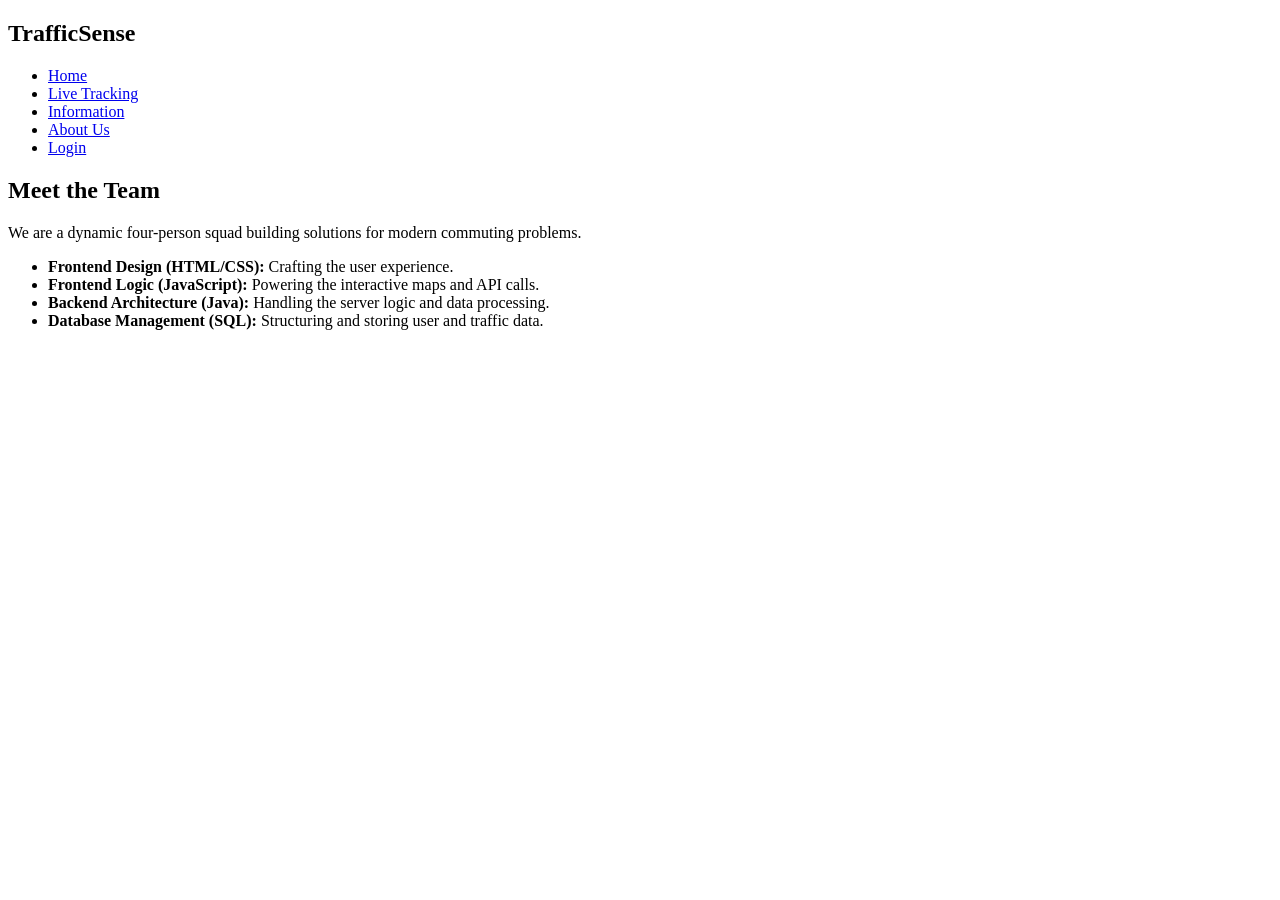
==== about.html @ 4d63b172 "adding html files" ====
<!DOCTYPE html>
<html lang="en">
<head>
    <meta charset="UTF-8">
    <meta name="viewport" content="width=device-width, initial-scale=1.0">
    <title>TrafficSense | About Us</title>
    <link rel="stylesheet" href="style.css">
</head>
<body>

    <nav>
        <h2>TrafficSense</h2>
        <ul>
            <li><a href="index.html">Home</a></li>
            <li><a href="tracking.html">Live Tracking</a></li>
            <li><a href="info.html">Information</a></li>
            <li><a href="about.html">About Us</a></li>
            <li><a href="login.html">Login</a></li>
        </ul>
    </nav>

    <main>
        <section>
            <h2>Meet the Team</h2>
            <p>We are a dynamic four-person squad building solutions for modern commuting problems.</p>
            
            <ul>
                <li><strong>Frontend Design (HTML/CSS):</strong> Crafting the user experience.</li>
                <li><strong>Frontend Logic (JavaScript):</strong> Powering the interactive maps and API calls.</li>
                <li><strong>Backend Architecture (Java):</strong> Handling the server logic and data processing.</li>
                <li><strong>Database Management (SQL):</strong> Structuring and storing user and traffic data.</li>
            </ul>
        </section>
    </main>

</body>
</html>
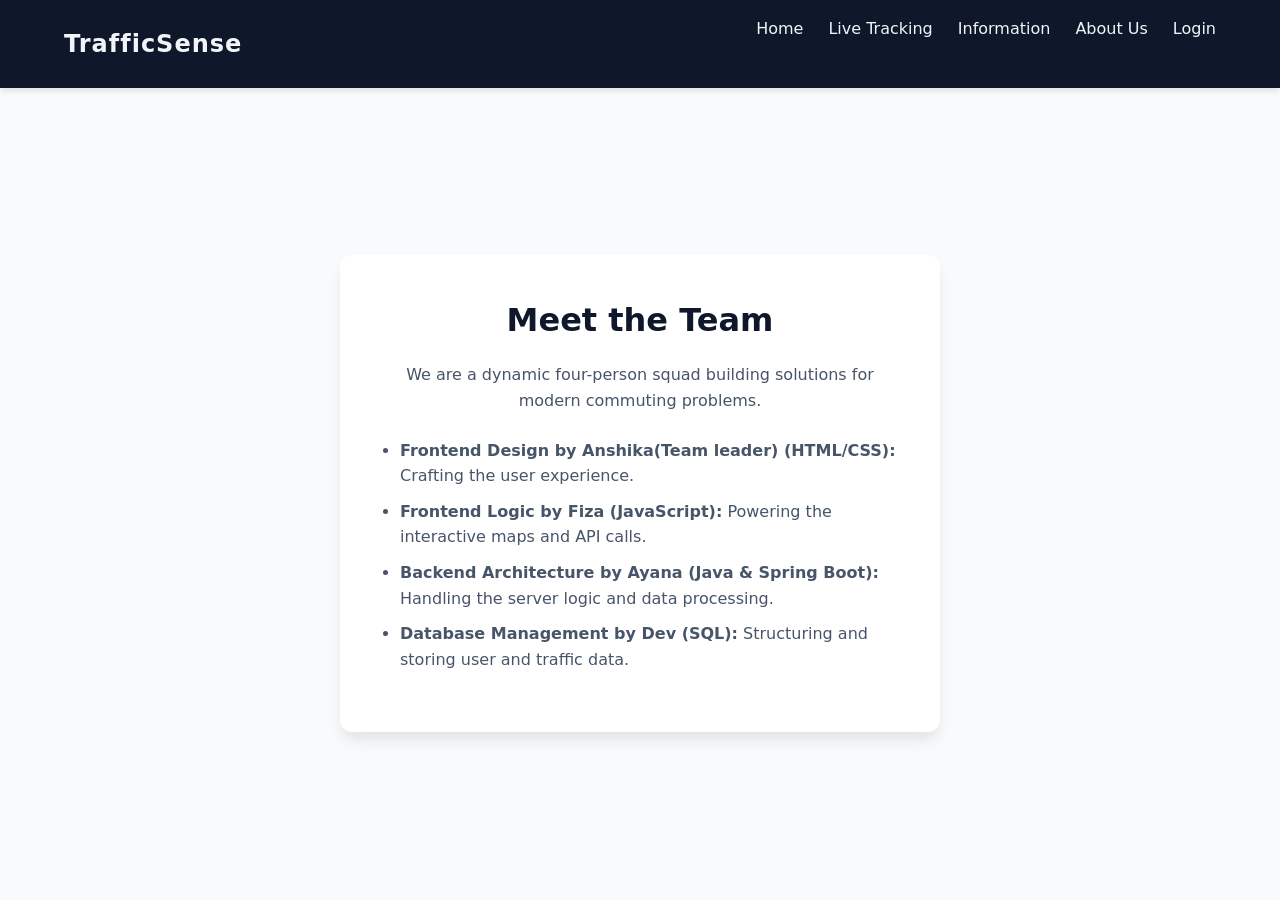
==== commit bbef9715: "add names of team members" ====
--- a/about.html
+++ b/about.html
@@ -25,10 +25,10 @@
             <p>We are a dynamic four-person squad building solutions for modern commuting problems.</p>
             
             <ul>
-                <li><strong>Frontend Design (HTML/CSS):</strong> Crafting the user experience.</li>
-                <li><strong>Frontend Logic (JavaScript):</strong> Powering the interactive maps and API calls.</li>
-                <li><strong>Backend Architecture (Java):</strong> Handling the server logic and data processing.</li>
-                <li><strong>Database Management (SQL):</strong> Structuring and storing user and traffic data.</li>
+                <li><strong>Frontend Design by Anshika(Team leader) (HTML/CSS):</strong> Crafting the user experience.</li>
+                <li><strong>Frontend Logic by Fiza (JavaScript):</strong> Powering the interactive maps and API calls.</li>
+                <li><strong>Backend Architecture by Ayana (Java & Spring Boot):</strong> Handling the server logic and data processing.</li>
+                <li><strong>Database Management by Dev (SQL):</strong> Structuring and storing user and traffic data.</li>
             </ul>
         </section>
     </main>
--- a/style.css
+++ b/style.css
@@ -0,0 +1,178 @@
+/* =========================================
+   1. Global Variables & Reset
+   ========================================= */
+:root {
+    --primary-color: #2563eb; /* Vibrant Blue */
+    --primary-hover: #1d4ed8; /* Darker Blue for hover states */
+    --nav-bg: #0f172a; /* Dark Slate for the navigation bar */
+    --bg-color: #f8fafc; /* Very light gray for the overall background */
+    --text-dark: #1e293b;
+    --text-light: #f1f5f9;
+    --card-bg: #ffffff;
+}
+
+* {
+    margin: 0;
+    padding: 0;
+    box-sizing: border-box;
+    font-family: 'Segoe UI', system-ui, -apple-system, sans-serif;
+}
+
+body {
+    background-color: var(--bg-color);
+    color: var(--text-dark);
+    line-height: 1.6;
+    display: flex;
+    flex-direction: column;
+    min-height: 100vh; /* Ensures the page takes up the full screen height */
+}
+
+/* =========================================
+   2. Navigation Bar
+   ========================================= */
+nav {
+    background-color: var(--nav-bg);
+    color: var(--text-light);
+    display: flex;
+    justify-content: space-between;
+    align-items: center;
+    padding: 1rem 5%;
+    box-shadow: 0 4px 6px -1px rgba(0, 0, 0, 0.1);
+}
+
+nav h2 {
+    font-size: 1.5rem;
+    font-weight: 700;
+    letter-spacing: 1px;
+}
+
+nav ul {
+    list-style: none;
+    display: flex;
+    gap: 25px;
+}
+
+nav ul li a {
+    color: var(--text-light);
+    text-decoration: none;
+    font-weight: 500;
+    transition: color 0.3s ease;
+}
+
+nav ul li a:hover {
+    color: var(--primary-color);
+}
+
+/* =========================================
+   3. Main Content & Layout
+   ========================================= */
+main {
+    flex: 1;
+    display: flex;
+    justify-content: center;
+    align-items: center;
+    padding: 2rem 5%;
+}
+
+/* This creates the floating white "card" effect */
+section {
+    background-color: var(--card-bg);
+    padding: 40px;
+    border-radius: 12px;
+    box-shadow: 0 10px 15px -3px rgba(0, 0, 0, 0.1);
+    max-width: 600px;
+    width: 100%;
+    text-align: center;
+}
+
+section h1, section h2 {
+    color: var(--nav-bg);
+    margin-bottom: 1rem;
+}
+
+section h1 { font-size: 2.5rem; }
+section h2 { font-size: 2rem; }
+
+section p {
+    margin-bottom: 1.5rem;
+    color: #475569;
+}
+
+/* =========================================
+   4. Buttons
+   ========================================= */
+button {
+    background-color: var(--primary-color);
+    color: white;
+    border: none;
+    padding: 12px 24px;
+    font-size: 1rem;
+    font-weight: 600;
+    border-radius: 6px;
+    cursor: pointer;
+    transition: background-color 0.3s ease, transform 0.1s ease;
+    margin: 5px;
+}
+
+button:hover {
+    background-color: var(--primary-hover);
+    transform: translateY(-2px); /* Slight lift effect on hover */
+}
+
+/* =========================================
+   5. Forms & Inputs (Tracking & Login)
+   ========================================= */
+form {
+    display: flex;
+    flex-direction: column;
+    gap: 15px;
+    text-align: left;
+    margin-top: 20px;
+}
+
+label {
+    font-weight: 600;
+    color: var(--text-dark);
+}
+
+input {
+    width: 100%;
+    padding: 12px;
+    border: 1px solid #cbd5e1;
+    border-radius: 6px;
+    font-size: 1rem;
+    transition: border-color 0.3s ease;
+}
+
+input:focus {
+    outline: none;
+    border-color: var(--primary-color);
+    box-shadow: 0 0 0 3px rgba(37, 99, 235, 0.2); /* Blue glow when typing */
+}
+
+/* =========================================
+   6. Map Placeholder & Lists
+   ========================================= */
+#map-container {
+    margin-top: 30px;
+    width: 100%;
+    height: 300px;
+    background-color: #e2e8f0;
+    border-radius: 8px;
+    display: flex;
+    justify-content: center;
+    align-items: center;
+    border: 2px dashed #94a3b8;
+    color: #64748b;
+}
+
+ul {
+    text-align: left;
+    margin-left: 20px;
+    margin-bottom: 20px;
+}
+
+li {
+    margin-bottom: 10px;
+    color: #475569;
+}
